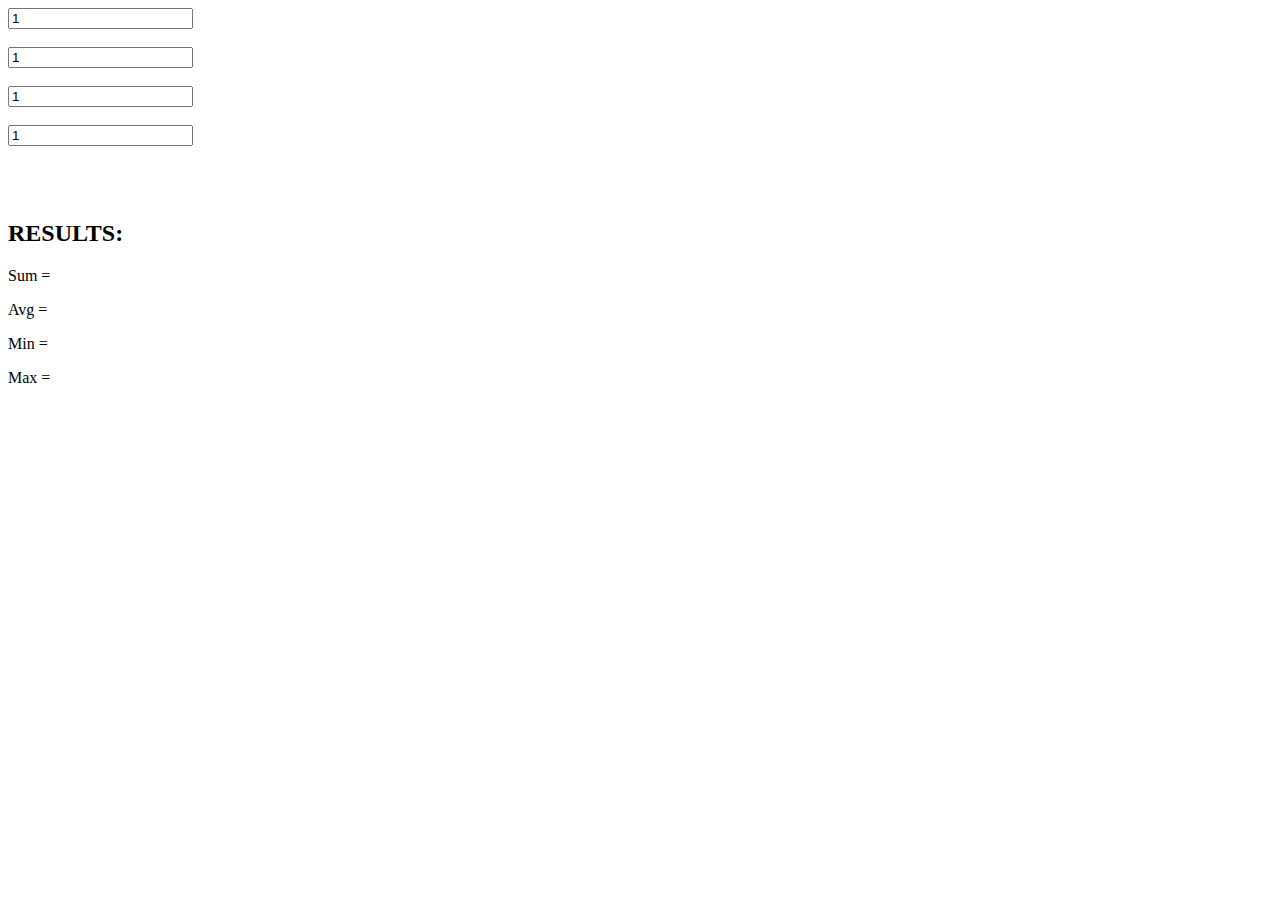
==== lab1/index.html @ d7259012 "Initial commit" ====
<!DOCTYPE html>
<html lang="en">
<head>
    <meta charset="UTF-8">
    <meta http-equiv="X-UA-Compatible" content="IE=edge">
    <meta name="viewport" content="width=device-width, initial-scale=1.0">
    <title>Document</title>
</head>
<script type="text/javascript">
   
   document.querySelectorAll('#form').forEach(x => {
x.addEventListener('change', () => {calculate()}
)});
function calculate() {
        var list = document.querySelectorAll("#form");
        var array = [];
        for(var i = 0; i< list.length; i++)
        {
            array[i] = parseInt(list[i].value)
        }
        //SUMA
        var sum = 0
        list.forEach(x=>sum+= parseInt(x.value));
        document.getElementById('sum').innerHTML = sum; 

        //ŚREDNIA
        var avg = 0
        var count = 0
        list.forEach(x=>count++);
        avg = sum/count;
        document.getElementById('avg').innerHTML = avg; 

        //MINIMUM
        var min = Math.min(...array)
        document.getElementById('min').innerHTML = min; 
        //MAKSIMUM
        var max = Math.max(...array)
        document.getElementById('max').innerHTML = max; 
}

   
    
</script>

<body>
    <div class="container">
        <form>
            <input type="number" id="form" value="1"/></br></br>
            <input type="number" id="form" value="1"/></br></br>
            <input type="number" id="form" value="1"/></br></br>
            <input type="number" id="form" value="1"/></br></br>
        </form>
        <!-- <button onclick="calculate()">Przelicz</button> -->
        </br></br>
        <div id="results">  
        <h2>RESULTS:</h2>
        <p>Sum = <span id="sum"></span></p>
        <p>Avg = <span id="avg"></span></p>
        <p>Min = <span id="min"></span></p>
        <p>Max = <span id="max"></span></p>


        </div>
    </div>
</body>
</html>
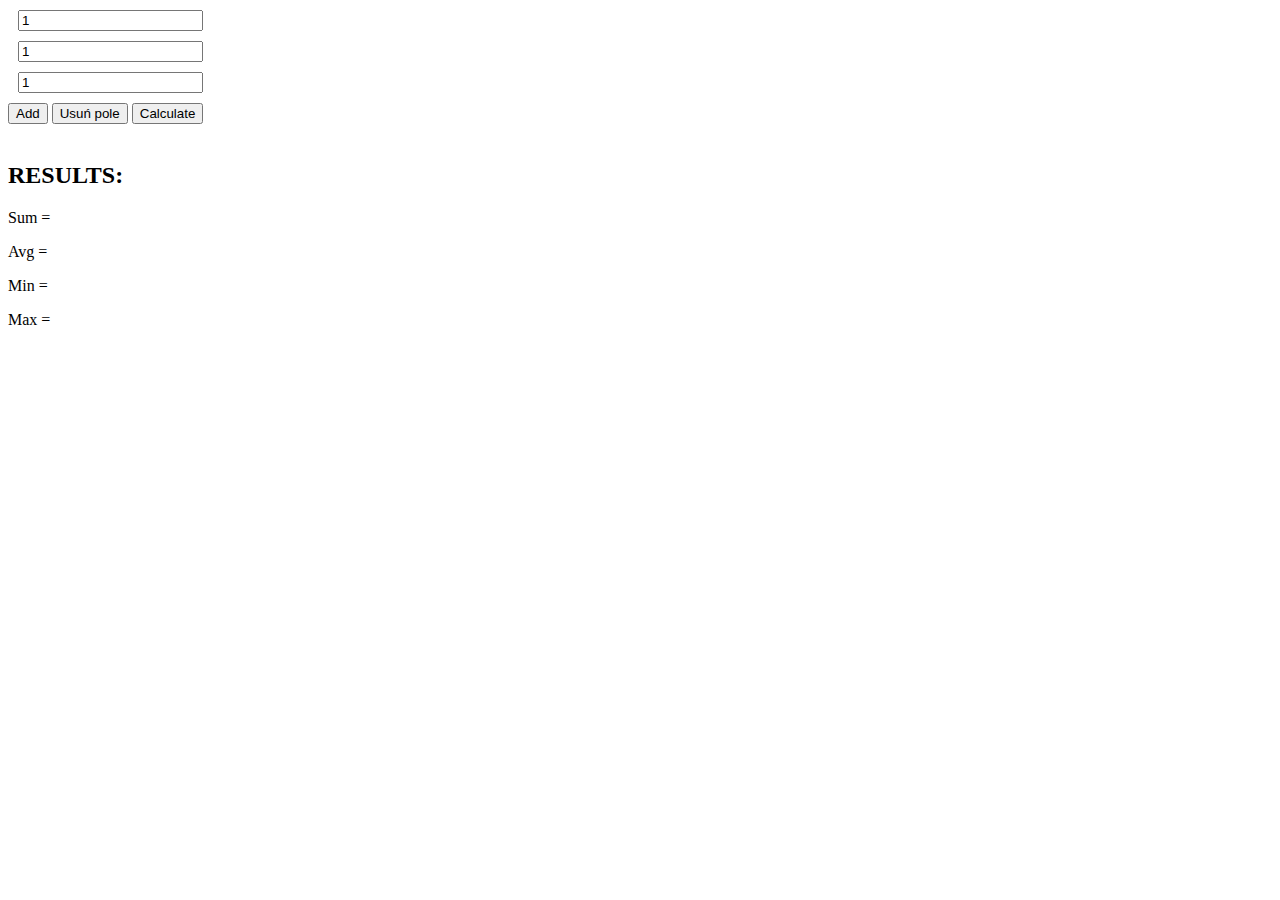
==== commit 51310cb6: "lab1 finished" ====
--- a/lab1/index.html
+++ b/lab1/index.html
@@ -4,53 +4,22 @@
     <meta charset="UTF-8">
     <meta http-equiv="X-UA-Compatible" content="IE=edge">
     <meta name="viewport" content="width=device-width, initial-scale=1.0">
+    <link rel="stylesheet" href="style.css">
     <title>Document</title>
 </head>
-<script type="text/javascript">
-   
-   document.querySelectorAll('#form').forEach(x => {
-x.addEventListener('change', () => {calculate()}
-)});
-function calculate() {
-        var list = document.querySelectorAll("#form");
-        var array = [];
-        for(var i = 0; i< list.length; i++)
-        {
-            array[i] = parseInt(list[i].value)
-        }
-        //SUMA
-        var sum = 0
-        list.forEach(x=>sum+= parseInt(x.value));
-        document.getElementById('sum').innerHTML = sum; 
+<script src="main.js"></script>
 
-        //ŚREDNIA
-        var avg = 0
-        var count = 0
-        list.forEach(x=>count++);
-        avg = sum/count;
-        document.getElementById('avg').innerHTML = avg; 
 
-        //MINIMUM
-        var min = Math.min(...array)
-        document.getElementById('min').innerHTML = min; 
-        //MAKSIMUM
-        var max = Math.max(...array)
-        document.getElementById('max').innerHTML = max; 
-}
-
-   
-    
-</script>
-
-<body>
+<body onload="onLoad()">
     <div class="container">
-        <form>
-            <input type="number" id="form" value="1"/></br></br>
-            <input type="number" id="form" value="1"/></br></br>
-            <input type="number" id="form" value="1"/></br></br>
-            <input type="number" id="form" value="1"/></br></br>
+        <form id="formContainer">
+            <input type="number" id="1" class="form" value="1"/>
+            <input type="number" id="2" class="form" value="1"/>
+            <input type="number" id="3" class="form" value="1"/>
         </form>
-        <!-- <button onclick="calculate()">Przelicz</button> -->
+        <button onclick="Add()">Add</button>
+        <button onclick="Delete()">Usuń pole</button>
+        <button onclick="calculate()">Calculate</button>
         </br></br>
         <div id="results">  
         <h2>RESULTS:</h2>
--- a/lab1/style.css
+++ b/lab1/style.css
@@ -0,0 +1,17 @@
+body {
+    height: 100%;
+    width: 100%;
+}
+
+.container{
+    height: max-content;
+}
+
+#formContainer{
+    height: max-content;
+}
+
+.form{
+    display: block;
+    margin: 10px;
+}